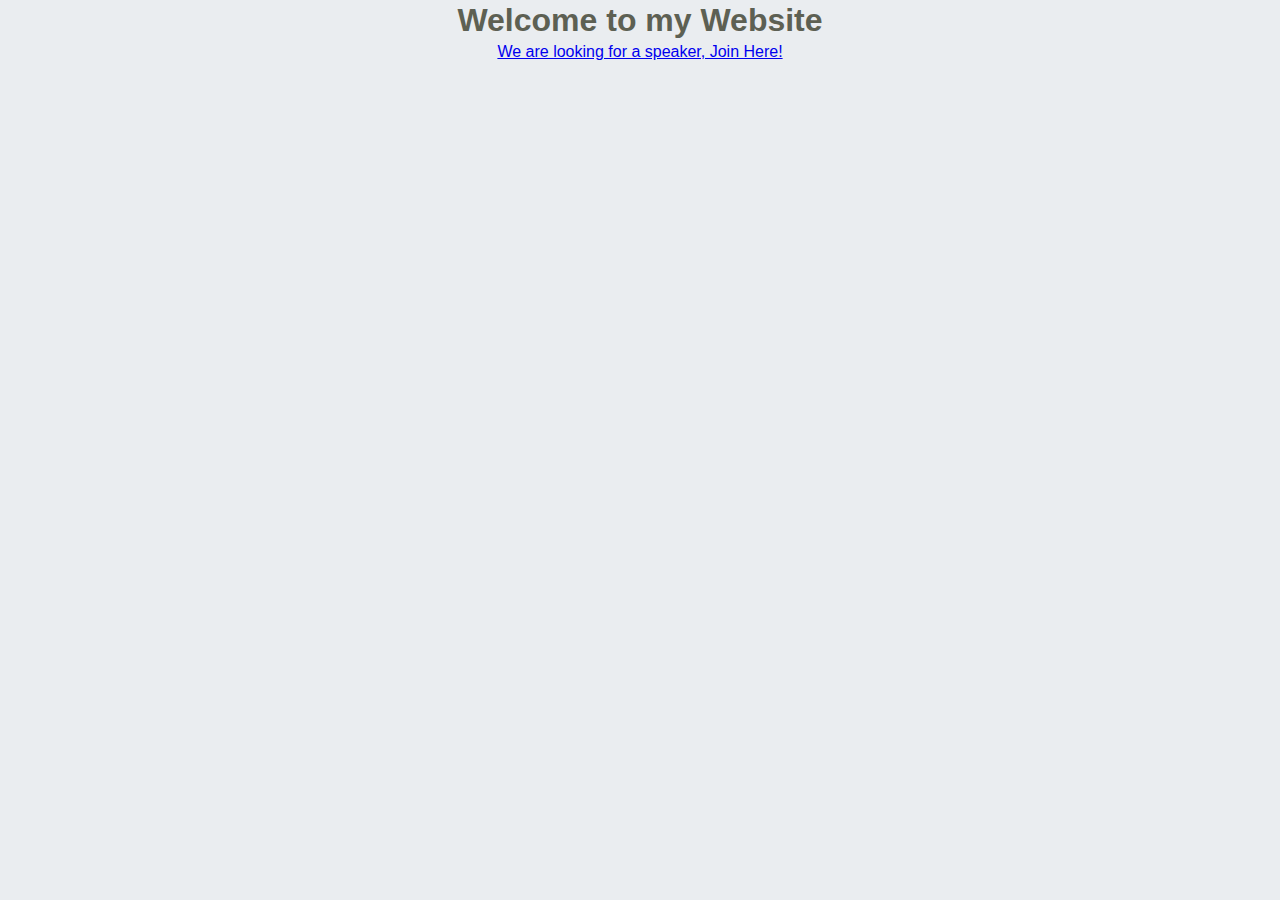
==== index.html @ 63cb218e "first commit" ====
<!DOCTYPE html>
<html lang="en">
<head>
    <meta charset="UTF-8">
    <meta name="viewport" content="width=device-width, initial-scale=1.0">
    <title>My Website</title>
    <link rel="stylesheet" href="style.css">
</head>
<h1>Welcome to my Website</h1>
<p><a href="/speaker-submission.html">We are looking for a speaker, Join Here!</a> </p>
</body>
</html>
---- style.css ----
* {
    margin: 0;
    padding: 0;
    box-sizing: border-box;
}

body {
    color: #5d6053;
    background-color: #EAEDF0;
    font-family: "Heltica", "Aerial", sans-serif;
    font-size: 16px;
    line-height: 1.3;

    display: flex;
    flex-direction: column;
    align-items: center;
}

.speaker-form-header h1 {
    text-align: center;
    background-color: #F6F7F8;
    border: 1px solid #D6D9DC;
    border-radius: 3px;

    width: 80%;
    margin: 20px;
    padding: 50px;
}

.speaker-form {
    background-color: #F6F7F8;
    border: 1px solid #D6D9DC;
    border-radius: 3px;
    width: 80%;
    padding: 50px;
    margin: 0 0 40px 0;
}

.formrow {
    margin-bottom: 40px;
    display: flex;
    justify-content: flex-start;
    flex-direction: column;
    flex-wrap: wrap;
}

.formrow input[type="text"]
{
    background-color: #FFFFFF;
    border: #D6D9DC;
    border-radius: 3px;
    width: 100%;
    padding: 7px;
    font-size: 14px;
}

.formrow label{
    margin-bottom: 15px;
}

@media only screen and (min-width: 700px) {
    .speaker-form-header
    .speaker-form {
        width: 600px;
    }
}
.form-row {
    flex-direction: row;
    align-items: flex-start;
    margin-bottom: 20px;
}
.speaker-form input[type='text'] {
    width: 250px;
    height: initial;
}
.form-row label {
    text-align: right;
    width: 120px;
    margin-top: 7px;
    padding-right: 20px;
 }
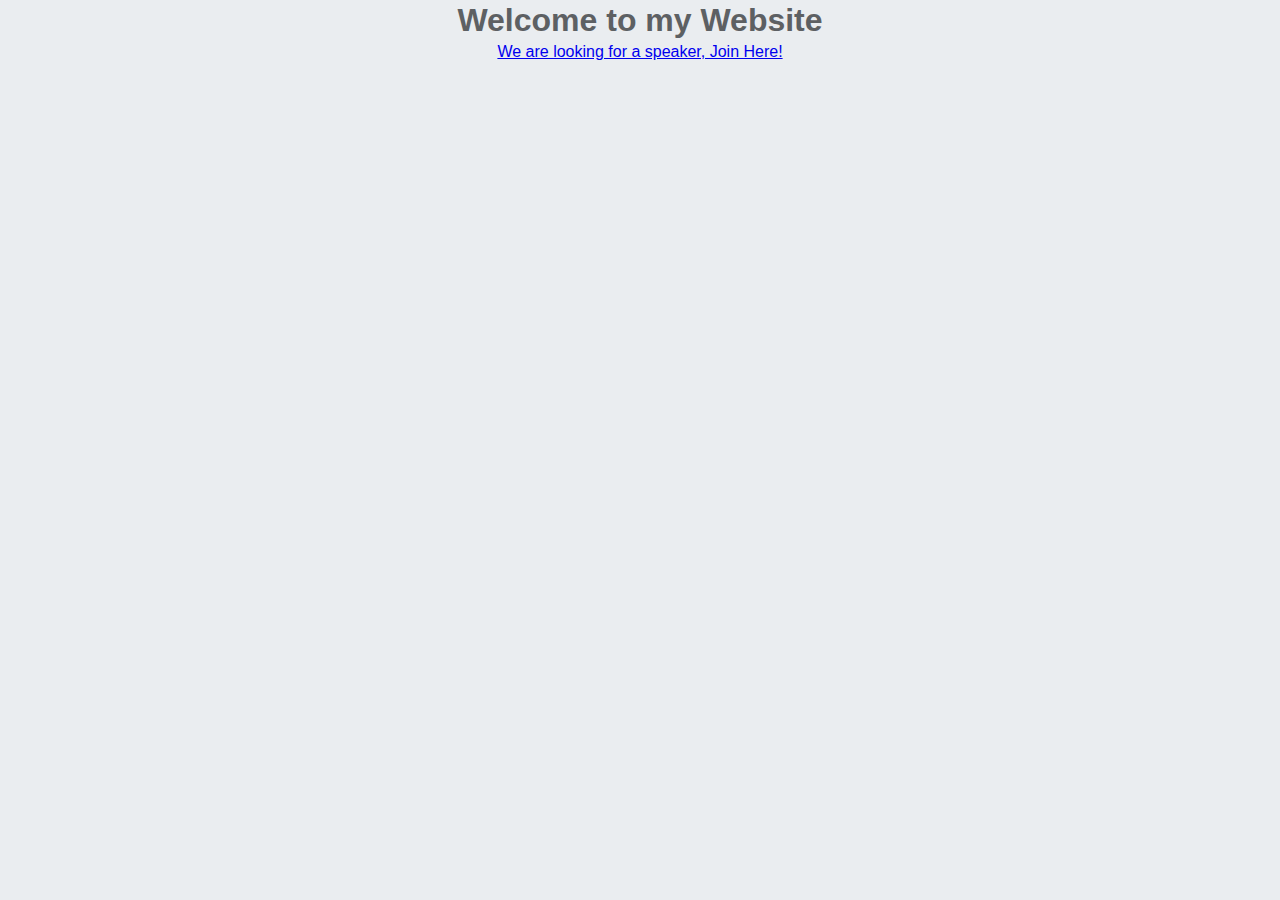
==== commit 497d99d2: "Add files via upload" ====
--- a/index.html
+++ b/index.html
@@ -1,12 +1,13 @@
-<!DOCTYPE html>
-<html lang="en">
-<head>
-    <meta charset="UTF-8">
-    <meta name="viewport" content="width=device-width, initial-scale=1.0">
-    <title>My Website</title>
-    <link rel="stylesheet" href="style.css">
-</head>
-<h1>Welcome to my Website</h1>
-<p><a href="/speaker-submission.html">We are looking for a speaker, Join Here!</a> </p>
-</body>
+<!DOCTYPE html>
+<html lang="en">
+<head>
+    <meta charset="UTF-8">
+    <meta name="viewport" content="width=device-width, initial-scale=1.0">
+    <title>My Website</title>
+    <link rel="stylesheet" href="styles.css">
+</head>
+<body>
+    <h1>Welcome to my Website</h1>
+    <p><a href="speaker-submission.html">We are looking for a speaker, Join Here!</a></p>
+</body>
 </html>--- a/styles.css
+++ b/styles.css
@@ -0,0 +1,194 @@
+*{
+    margin: 0;
+    padding: 0;
+    box-sizing: border-box;
+}
+
+body{
+    color: #5D6063;
+    background-color: #EAEDF0;
+    font-family: 'Helvetica', 'Arial', sans-serif;
+    font-size: 16px;
+    line-height: 1.3;
+    display: flex;
+    flex-direction: column;
+    align-items: center;
+}
+
+.speaker-form-header{
+    text-align: center;
+    background-color: #F6F7F8;
+    border: 1px solid #D6D9DC;
+    border-radius: 3px;
+
+    width: 80%;
+    margin: 40px 0;
+    padding: 50px;
+}
+
+.speaker-form-header h1{
+    font-size: 30px;
+    margin-bottom: 20px;
+}
+
+.speaker-form{
+    background-color: #F6F7F8;
+    border: 1px solid #D6D9DC;
+    border-radius: 3px;
+
+    width: 80%;
+    padding: 50px;
+    margin: 0 0 40px 0;
+}
+
+.form-row{
+    margin-bottom: 40px;
+    display: flex;
+    justify-content: flex-start;
+    flex-direction: column;
+    flex-wrap: wrap;
+}
+
+.form-row input[type='text'],
+.form-row input[type= 'email']{
+    background-color: #FFFFFF;
+    border: 1px solid #D6D9DC;
+    border-radius: 3px;
+
+    width: 100%;
+    padding: 7px;
+    font-size: 14px;
+}
+
+.form-row label{
+    margin-top: 15px;
+}
+
+.form-row input [type ="text"]:invalid , 
+.form-row input [type ="email"]:invalid {
+    border: 1px solid red;
+    color: red;
+    box-shadow: none;
+}
+
+.legacy-form-row {
+    border: none;
+    margin-bottom: 40px;
+}
+
+.legacy-form-row legend {
+    margin-bottom: 15px;
+}
+
+.legacy-form-row .radio-label {
+    display: block;
+    font-size: 14px;
+    padding: 0 20px 0 10px;
+}
+
+.legacy-form-row input[type="radio"] {
+    margin-top: 2px;
+}
+
+.legacy-form-row .radio-label,
+.legacy-form-row input[type="radio"] {
+    float: left;
+    accent-color: black;
+}
+
+.form-row  select {
+    width: 100%;
+    padding: 5px;
+    font-size: 14px;
+    -webkit-appearance: none;
+}
+
+.form-row textarea {
+    font-family:Arial, Helvetica, sans-serif;
+    font-size: 14px;
+
+    border: 1px solid black;
+    border-radius: 3px;
+
+    min-height: 200px;
+    margin-bottom: 10px;
+    padding: 7px;
+    resize: none;
+}
+
+
+.form-row .instructions {
+    color: #999999;
+    font-size: 14px;
+    margin-bottom: 30px;
+}
+
+.form-row .checkbox-label {
+    margin-bottom: 0;
+}
+
+
+
+@media only screen and (min-width: 700px){
+    .speaker-form-header, 
+        .speaker-form{
+        width: 600px;
+        }
+    .form-row{
+        flex-direction: row;
+        align-items: flex-start;
+        margin-bottom: 20px;
+    }
+
+    .form-row input[type="text"],
+    .form-row input[type="email"],
+    .form-row select,
+    .form-row textarea {
+        width: 250px;
+        height: initial;
+    }
+
+    .form-row .instructions {
+        margin-left: 120px;
+    }
+
+    .form-row .checkbox-label {
+        margin-left: 120px;
+        width: auto;
+    }
+
+    .form-row label {
+        text-align: right;
+        width: 120px;
+        margin-top: 7px;
+        padding-right: 20px;
+    }
+
+    .legacy-form-row {
+        margin-bottom: 10px;
+    }
+
+    .legacy-form-row legend {
+        width: 120px;
+        text-align: right;
+        padding-right: 20px;
+    }
+
+    .legacy-form-row legend {
+        float: left;
+    }
+
+    .form-row .instructions {
+        margin-left: 120px;
+    }
+
+    .form-row .checkbox-label {
+        margin-left: 95px;
+        width: auto;
+    }
+
+    .form-row button {
+        margin-left: 180px;
+    }
+
+}